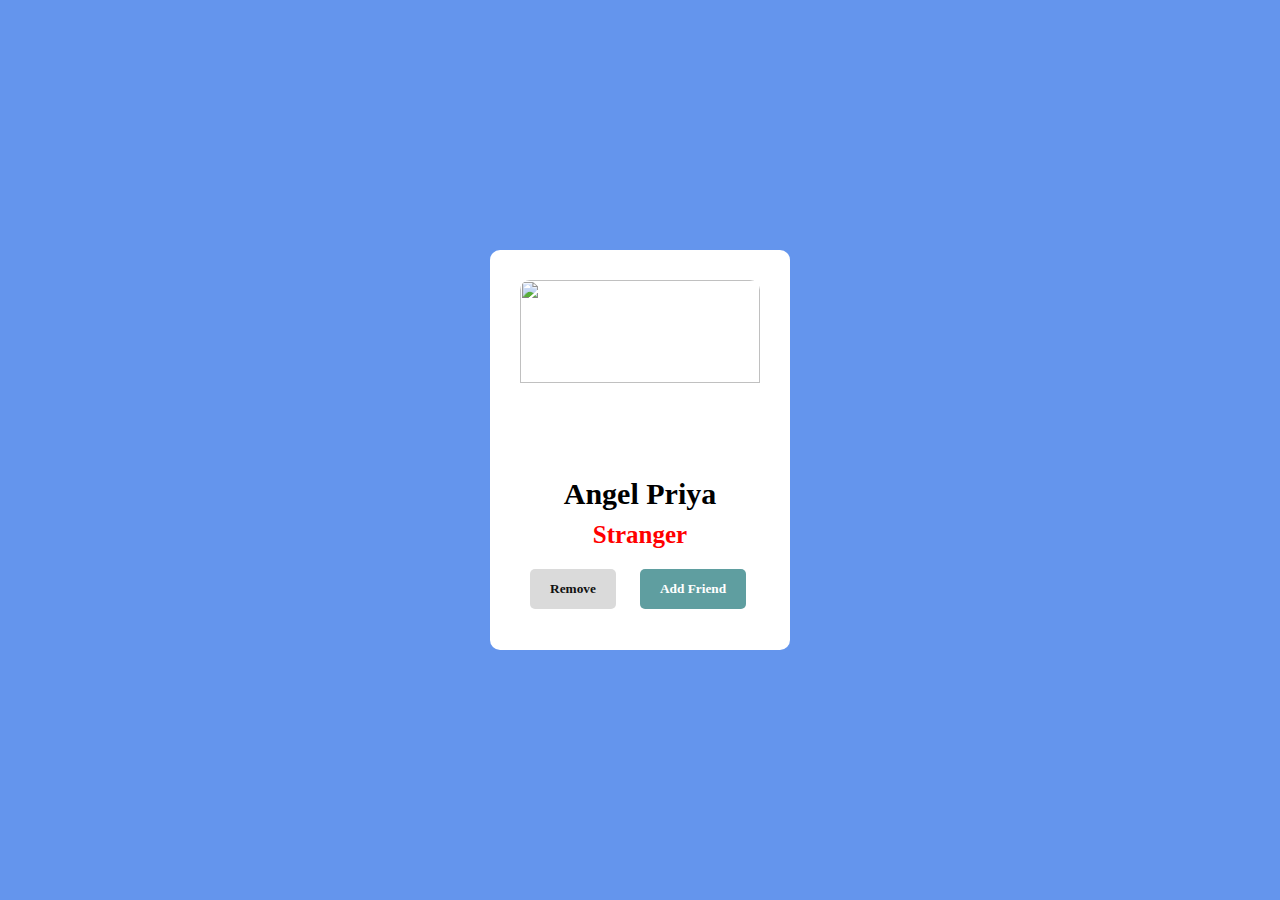
==== add_frined/index.html @ 8a40b967 "first commit" ====
<!DOCTYPE html>
<html lang="en">
<head>
    <meta charset="UTF-8">
    <meta name="viewport" content="width=device-width, initial-scale=1.0">
    <title>Document</title>
    <link rel="stylesheet" href="index.css">
</head>
<body>
    <div id="card">
        <img id="animated-image" src="https://resize.indiatvnews.com/en/resize/newbucket/1200_-/2019/08/852308-shraddhakapoor-061519-1564980756.jpg" alt="">
        <h1>Angel Priya</h1>
        <h5>Stranger</h5>
        <div id="btn-container">
            <button id="remove">Remove</button>
            <button id="add">Add Friend</button>
        </div>
    </div>
</body>
<script src="index.js"></script>    
</html>
---- add_frined/index.css ----
*{
    margin: 0;
    padding: 0;
    box-sizing: border-box;
    font-family: 'Gilroy';
}
 html, body {
    height: 100%;
    width: 100%;
 }

 body {
    display: flex;
    align-items: center;
    justify-content: center;
    background-color: cornflowerblue;
 }
 #card{
    height: 400px;
    width: 300px;
    background-color: #fff;
    border-radius: 10px;
    padding: 30px;
 }
 #card img {
    height: 55%;
    width: 100%;
    object-fit: cover;
    object-position: center;
    border-radius: 10px;
 }
 #card h1 {
    font-size: 30px;
    margin: 10px 0;
    font-weight: 800;
    text-align: center;
 }
 #card h5 {
    font-size: 25px;
    color: red;
    margin: 10px 0;
    text-align: center
 }
 #card button {
    background-color: cadetblue;
    color: #fff;
    font-weight: 700;
    padding: 12px 20px;
    border-radius: 5px ;
    border: none;
    cursor: pointer;
    margin: 10px;
 }
 #card #remove {
    background-color: #dadada;
    color: #111;
 }
 /* Add animation */
@keyframes moveImage {
    from {
        transform: translateY(-50%);
    }
    to {
        transform: translateY(0);
    }
}

#animated-image {
    animation: moveImage 2s ease-in-out;
}
animate__bounceInLeft
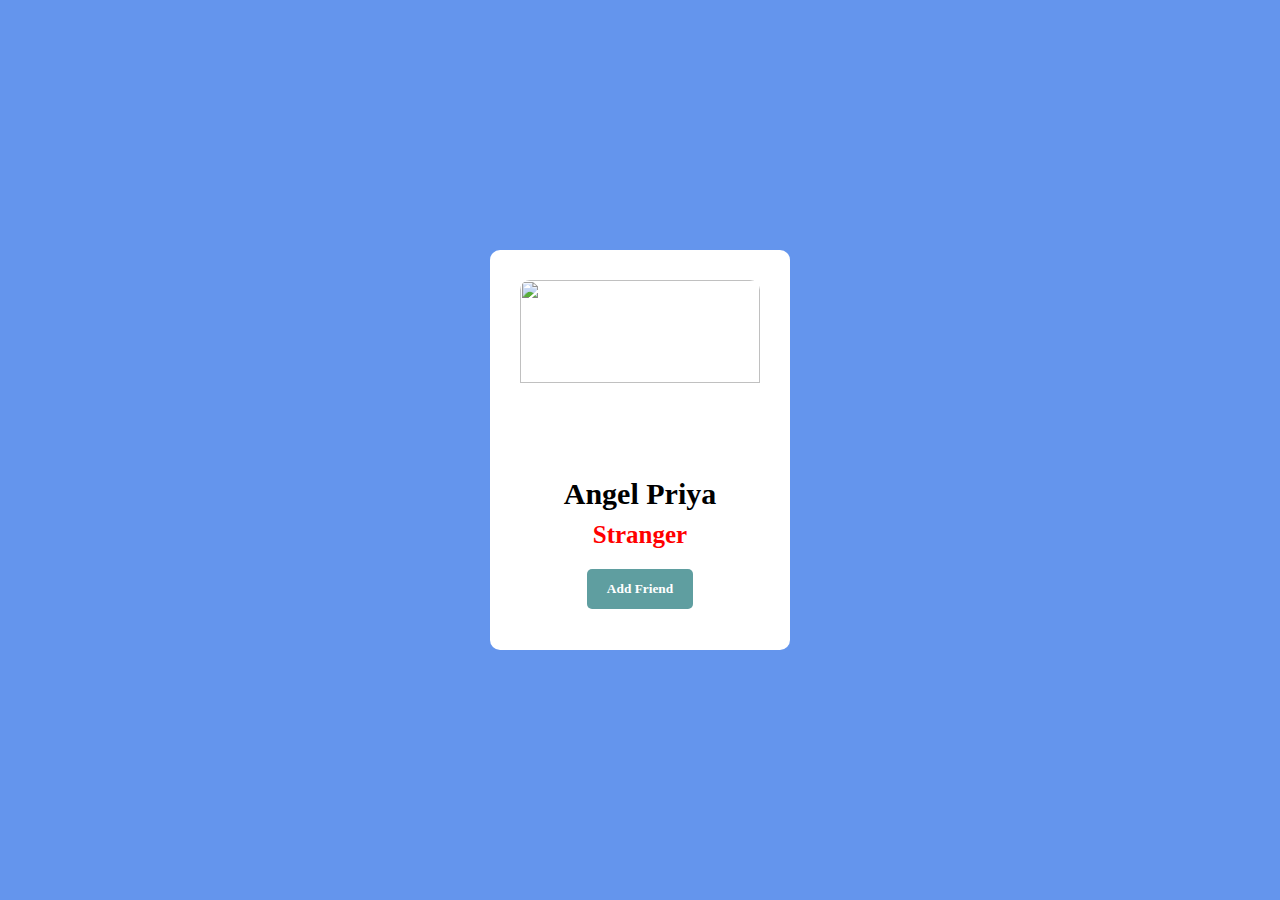
==== commit 68901cde: "added Instgram Heart" ====
--- a/add_frined/index.html
+++ b/add_frined/index.html
@@ -12,7 +12,6 @@
         <h1>Angel Priya</h1>
         <h5>Stranger</h5>
         <div id="btn-container">
-            <button id="remove">Remove</button>
             <button id="add">Add Friend</button>
         </div>
     </div>
--- a/add_frined/index.css
+++ b/add_frined/index.css
@@ -50,10 +50,11 @@
     border: none;
     cursor: pointer;
     margin: 10px;
+    text-align: center;
  }
- #card #remove {
-    background-color: #dadada;
-    color: #111;
+ #btn-container  {
+    text-align: center;
+
  }
  /* Add animation */
 @keyframes moveImage {
@@ -68,4 +69,3 @@
 #animated-image {
     animation: moveImage 2s ease-in-out;
 }
-animate__bounceInLeft